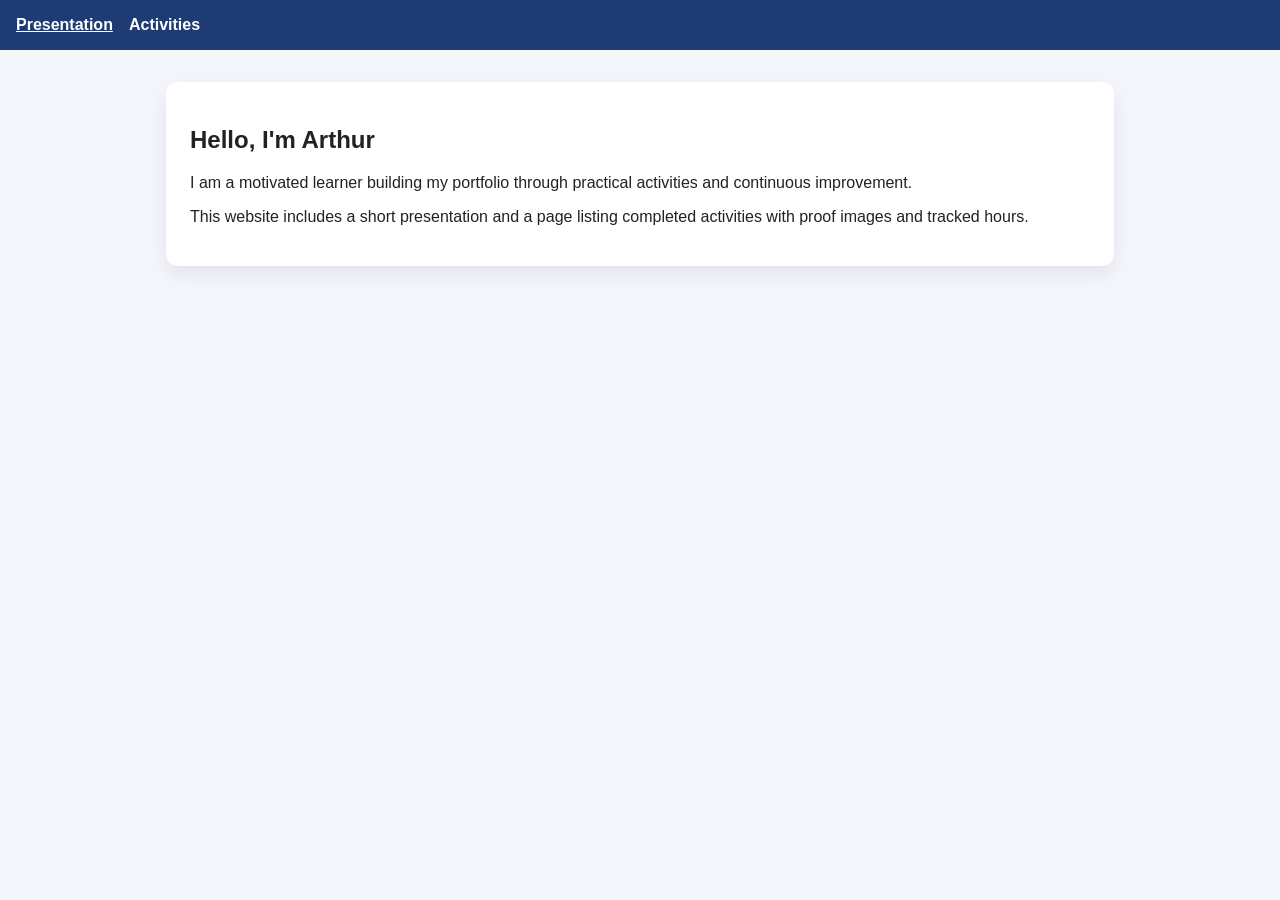
==== index.html @ 93621714 "feat: add two-page portfolio with JSON-driven activities list Agent-Logs-Url: https://github.com/Art" ====
<!DOCTYPE html>
<html lang="en">
  <head>
    <meta charset="UTF-8" />
    <meta name="viewport" content="width=device-width, initial-scale=1.0" />
    <title>Portfolio Presentation</title>
    <link rel="stylesheet" href="/styles.css" />
  </head>
  <body>
    <header>
      <nav>
        <a href="/index.html" aria-current="page">Presentation</a>
        <a href="/activities.html">Activities</a>
      </nav>
    </header>

    <main>
      <section class="card">
        <h1>Hello, I'm Arthur</h1>
        <p>
          I am a motivated learner building my portfolio through practical
          activities and continuous improvement.
        </p>
        <p>
          This website includes a short presentation and a page listing completed
          activities with proof images and tracked hours.
        </p>
      </section>
    </main>
  </body>
</html>
---- styles.css ----
:root {
  color-scheme: light;
  font-family: Arial, Helvetica, sans-serif;
}

body {
  margin: 0;
  background: #f4f6fb;
  color: #222;
}

header {
  background: #1f3b73;
  padding: 1rem;
}

nav {
  display: flex;
  gap: 1rem;
}

nav a {
  color: #fff;
  text-decoration: none;
  font-weight: 600;
}

nav a[aria-current='page'] {
  text-decoration: underline;
}

main {
  padding: 2rem;
  display: flex;
  justify-content: center;
}

.card {
  background: #fff;
  width: min(900px, 100%);
  border-radius: 12px;
  padding: 1.5rem;
  box-shadow: 0 8px 20px rgba(0, 0, 0, 0.08);
}

table {
  width: 100%;
  border-collapse: collapse;
}

th,
td {
  text-align: left;
  border-bottom: 1px solid #e1e3ea;
  padding: 0.75rem;
}

tfoot th {
  border-top: 2px solid #adb3c4;
}

.proof-image {
  width: 96px;
  height: 64px;
  object-fit: cover;
  border-radius: 8px;
  border: 1px solid #d4d8e5;
}
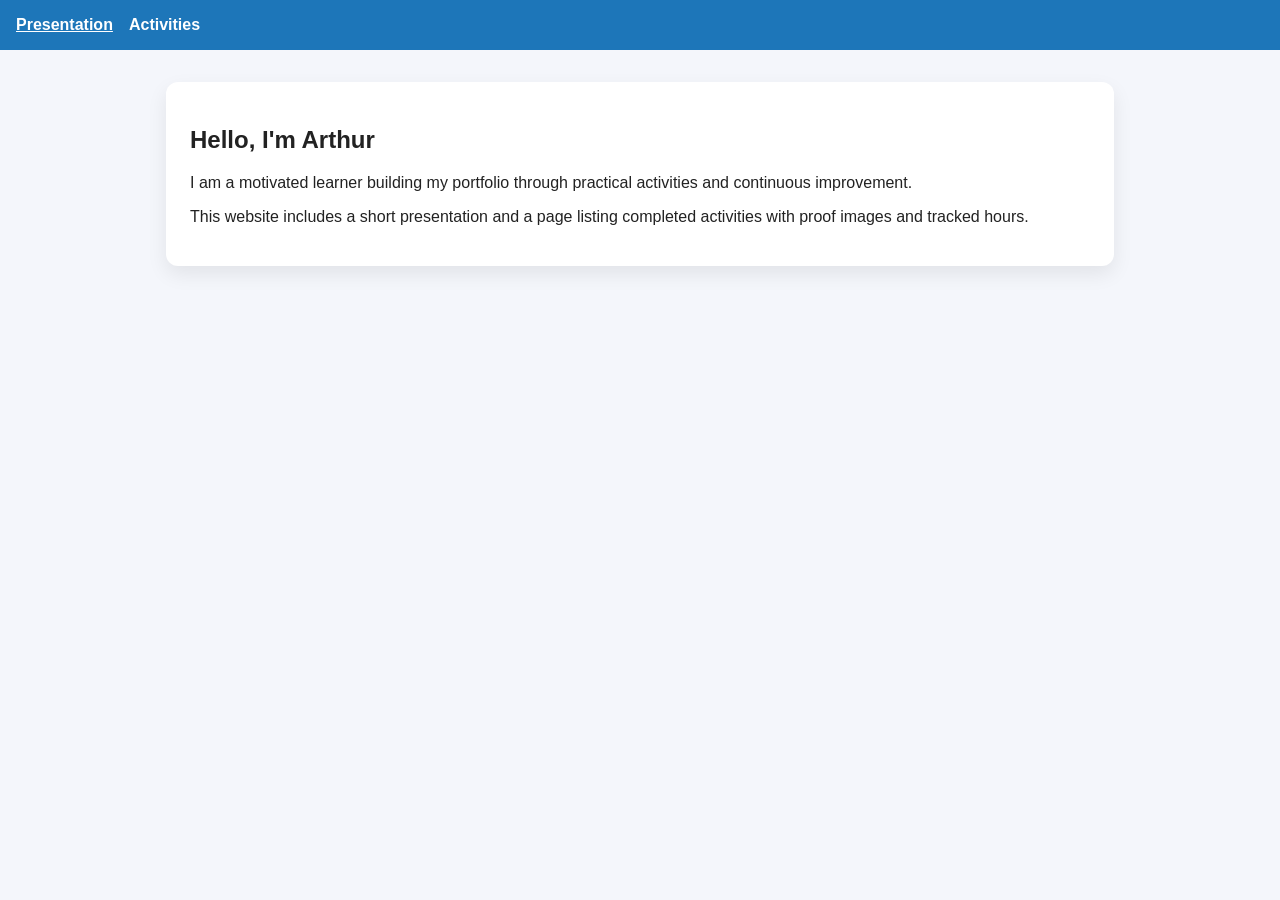
==== commit fb31337d: "ajout dans la logique et la structure de la page activities" ====
--- a/index.html
+++ b/index.html
@@ -4,13 +4,13 @@
     <meta charset="UTF-8" />
     <meta name="viewport" content="width=device-width, initial-scale=1.0" />
     <title>Portfolio Presentation</title>
-    <link rel="stylesheet" href="/styles.css" />
+    <link rel="stylesheet" href="./styles.css" />
   </head>
   <body>
     <header>
       <nav>
-        <a href="/index.html" aria-current="page">Presentation</a>
-        <a href="/activities.html">Activities</a>
+        <a href="./index.html" aria-current="page">Presentation</a>
+        <a href="./activities.html">Activities</a>
       </nav>
     </header>
 
--- a/styles.css
+++ b/styles.css
@@ -10,7 +10,7 @@
 }
 
 header {
-  background: #1f3b73;
+  background: #1d76b9;
   padding: 1rem;
 }
 
@@ -59,6 +59,13 @@
   border-top: 2px solid #adb3c4;
 }
 
+.category-row th {
+  background: #e9f2ff;
+  color: #184d7d;
+  font-weight: 700;
+  border-top: 2px solid #c8dff8;
+}
+
 .proof-image {
   width: 96px;
   height: 64px;
@@ -66,3 +73,108 @@
   border-radius: 8px;
   border: 1px solid #d4d8e5;
 }
+
+.actions-cell {
+  text-align: right;
+}
+
+.details-button {
+  border: 0;
+  border-radius: 8px;
+  padding: 0.45rem 0.75rem;
+  background: #1d76b9;
+  color: #fff;
+  font-weight: 600;
+  cursor: pointer;
+}
+
+.details-button:hover {
+  background: #155f95;
+}
+
+.detail-overlay {
+  position: fixed;
+  inset: 0;
+  background: rgba(10, 22, 36, 0.65);
+  display: flex;
+  align-items: center;
+  justify-content: center;
+  padding: 1.2rem;
+  z-index: 200;
+}
+
+.detail-overlay[hidden] {
+  display: none;
+}
+
+.detail-panel {
+  background: #fff;
+  width: min(900px, 100%);
+  border-radius: 14px;
+  box-shadow: 0 16px 40px rgba(0, 0, 0, 0.25);
+  padding: 1rem;
+}
+
+.detail-close {
+  display: block;
+  margin-left: auto;
+  border: 0;
+  border-radius: 8px;
+  padding: 0.45rem 0.75rem;
+  background: #e5ebf5;
+  color: #283748;
+  font-weight: 600;
+  cursor: pointer;
+}
+
+.detail-content {
+  margin-top: 0.8rem;
+  display: grid;
+  grid-template-columns: 1.1fr 1fr;
+  gap: 1rem;
+}
+
+.detail-image {
+  width: 100%;
+  max-height: 420px;
+  object-fit: cover;
+  border-radius: 10px;
+  border: 1px solid #d4d8e5;
+}
+
+.detail-category {
+  margin: 0;
+  text-transform: uppercase;
+  letter-spacing: 0.06em;
+  font-size: 0.8rem;
+  color: #1d76b9;
+  font-weight: 700;
+}
+
+.detail-hours {
+  font-weight: 700;
+  color: #1e2b38;
+}
+
+.detail-description {
+  line-height: 1.45;
+}
+
+@media (max-width: 700px) {
+  main {
+    padding: 1rem;
+  }
+
+  th,
+  td {
+    padding: 0.55rem;
+  }
+
+  .detail-content {
+    grid-template-columns: 1fr;
+  }
+
+  .actions-cell {
+    text-align: left;
+  }
+}
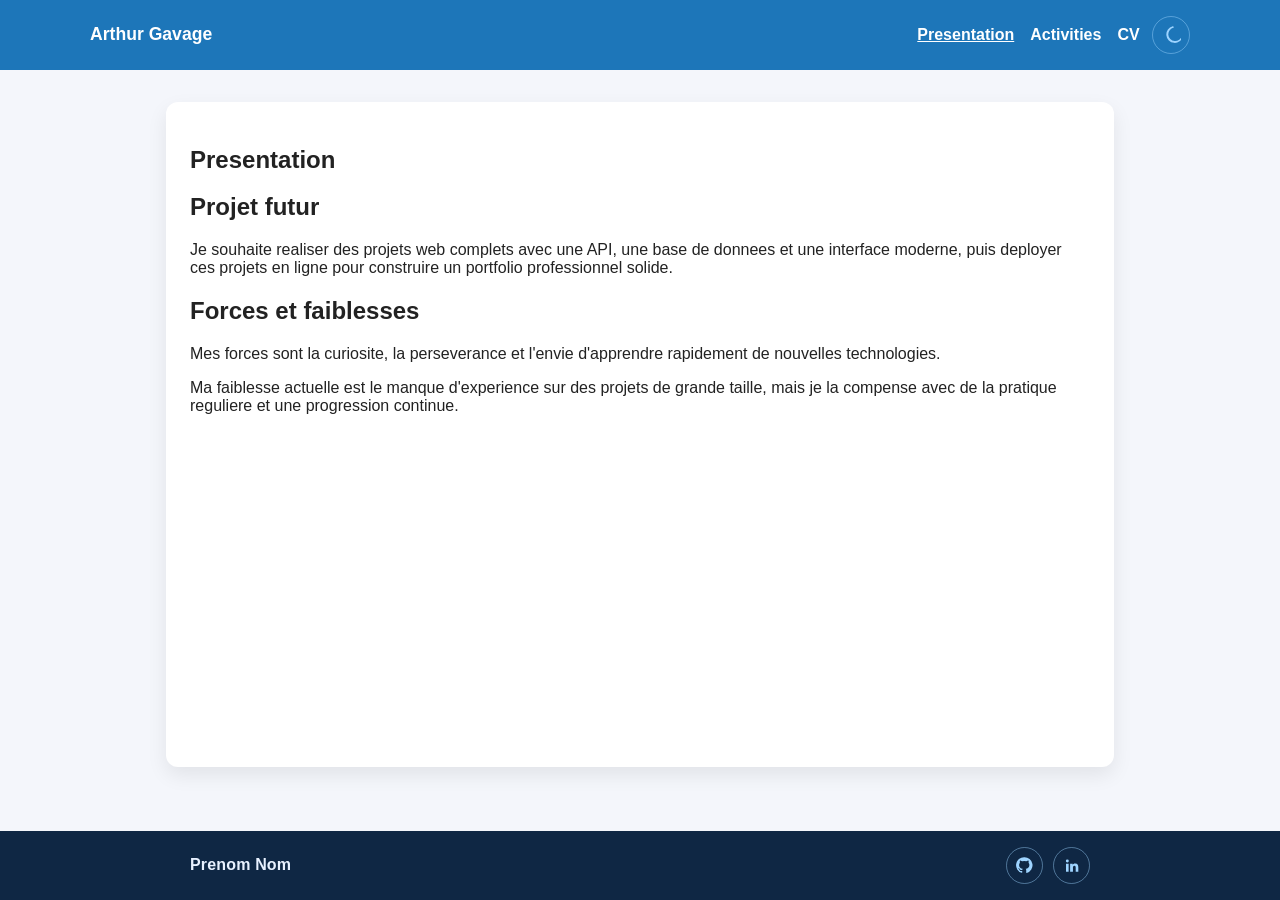
==== commit 8112a6d3: "add CV and more images" ====
--- a/index.html
+++ b/index.html
@@ -7,25 +7,112 @@
     <link rel="stylesheet" href="./styles.css" />
   </head>
   <body>
-    <header>
-      <nav>
-        <a href="./index.html" aria-current="page">Presentation</a>
-        <a href="./activities.html">Activities</a>
-      </nav>
+    <header class="site-header">
+      <div class="header-inner">
+        <p class="site-owner">Arthur Gavage</p>
+        <div class="header-right">
+          <nav>
+            <a href="./index.html" aria-current="page">Presentation</a>
+            <a href="./activities.html">Activities</a>
+            <a href="./cv.html">CV</a>
+          </nav>
+          <button
+            id="theme-toggle"
+            class="theme-toggle"
+            type="button"
+            aria-label="Activer le mode sombre"
+            title="Changer le theme"
+          >
+            <svg
+              class="theme-icon theme-icon-moon"
+              viewBox="0 0 24 24"
+              aria-hidden="true"
+              focusable="false"
+            >
+              <path
+                d="M14.53 2.08a1 1 0 0 1 .18 1.2 8.5 8.5 0 1 0 10.01 10.01 1 1 0 0 1 1.38 1.18A10.5 10.5 0 1 1 13.35 1.7a1 1 0 0 1 1.18.38Z"
+              />
+            </svg>
+            <svg
+              class="theme-icon theme-icon-sun"
+              viewBox="0 0 24 24"
+              aria-hidden="true"
+              focusable="false"
+              hidden
+            >
+              <path
+                d="M12 4a1 1 0 0 1 1 1v1.2a1 1 0 1 1-2 0V5a1 1 0 0 1 1-1Zm0 13.8a1 1 0 0 1 1 1V20a1 1 0 1 1-2 0v-1.2a1 1 0 0 1 1-1ZM5.64 6.64a1 1 0 0 1 1.41 0l.85.85a1 1 0 0 1-1.41 1.41l-.85-.85a1 1 0 0 1 0-1.41Zm10.46 10.46a1 1 0 0 1 1.41 0l.85.85a1 1 0 1 1-1.41 1.41l-.85-.85a1 1 0 0 1 0-1.41ZM4 12a1 1 0 0 1 1-1h1.2a1 1 0 0 1 0 2H5a1 1 0 0 1-1-1Zm13.8 0a1 1 0 0 1 1-1H20a1 1 0 1 1 0 2h-1.2a1 1 0 0 1-1-1ZM6.64 18.36a1 1 0 0 1 0-1.41l.85-.85a1 1 0 0 1 1.41 1.41l-.85.85a1 1 0 0 1-1.41 0ZM17.1 8.9a1 1 0 0 1 0-1.41l.85-.85a1 1 0 1 1 1.41 1.41l-.85.85a1 1 0 0 1-1.41 0ZM12 8a4 4 0 1 1 0 8 4 4 0 0 1 0-8Z"
+              />
+            </svg>
+          </button>
+        </div>
+      </div>
     </header>
 
     <main>
       <section class="card">
-        <h1>Hello, I'm Arthur</h1>
-        <p>
-          I am a motivated learner building my portfolio through practical
-          activities and continuous improvement.
-        </p>
-        <p>
-          This website includes a short presentation and a page listing completed
-          activities with proof images and tracked hours.
-        </p>
+        <h1>Presentation</h1>
+
+        <section class="home-section">
+          <h2>Projet futur</h2>
+          <p>
+            Je souhaite realiser des projets web complets avec une API, une base
+            de donnees et une interface moderne, puis deployer ces projets en
+            ligne pour construire un portfolio professionnel solide.
+          </p>
+        </section>
+
+        <section class="home-section">
+          <h2>Forces et faiblesses</h2>
+          <p>
+            Mes forces sont la curiosite, la perseverance et l'envie d'apprendre
+            rapidement de nouvelles technologies.
+          </p>
+          <p>
+            Ma faiblesse actuelle est le manque d'experience sur des projets de
+            grande taille, mais je la compense avec de la pratique reguliere et
+            une progression continue.
+          </p>
+        </section>
       </section>
     </main>
+
+    <footer class="site-footer">
+      <div class="footer-content">
+        <p class="footer-name">Prenom Nom</p>
+        <div class="footer-social" aria-label="Liens reseaux sociaux">
+          <a
+            class="social-link"
+            href="https://github.com/votre-profil"
+            target="_blank"
+            rel="noopener noreferrer"
+            aria-label="GitHub"
+            title="GitHub"
+          >
+            <svg viewBox="0 0 24 24" aria-hidden="true" focusable="false">
+              <path
+                d="M12 1.5A10.5 10.5 0 0 0 8.68 22c.53.1.72-.23.72-.51v-1.94c-2.93.64-3.55-1.24-3.55-1.24-.48-1.2-1.17-1.52-1.17-1.52-.96-.66.07-.65.07-.65 1.06.07 1.62 1.09 1.62 1.09.95 1.62 2.49 1.15 3.1.88.1-.69.37-1.15.67-1.41-2.34-.27-4.8-1.17-4.8-5.2 0-1.15.41-2.08 1.08-2.82-.11-.27-.47-1.37.1-2.85 0 0 .88-.28 2.89 1.08a10.03 10.03 0 0 1 5.26 0c2.01-1.36 2.89-1.08 2.89-1.08.57 1.48.21 2.58.1 2.85.67.74 1.08 1.67 1.08 2.82 0 4.04-2.46 4.93-4.81 5.19.38.33.71.97.71 1.96v2.9c0 .28.19.61.73.51A10.5 10.5 0 0 0 12 1.5Z"
+              />
+            </svg>
+          </a>
+          <a
+            class="social-link"
+            href="https://www.linkedin.com/in/votre-profil"
+            target="_blank"
+            rel="noopener noreferrer"
+            aria-label="LinkedIn"
+            title="LinkedIn"
+          >
+            <svg viewBox="0 0 24 24" aria-hidden="true" focusable="false">
+              <path
+                d="M6.94 8.5a1.94 1.94 0 1 1 0-3.88 1.94 1.94 0 0 1 0 3.88ZM5.23 9.96h3.42V20.5H5.23V9.96Zm5.37 0h3.28v1.44h.05c.46-.86 1.58-1.77 3.25-1.77 3.47 0 4.12 2.29 4.12 5.26v5.61h-3.42v-4.98c0-1.19-.02-2.72-1.66-2.72-1.67 0-1.93 1.3-1.93 2.64v5.06H10.6V9.96Z"
+              />
+            </svg>
+          </a>
+        </div>
+      </div>
+    </footer>
+
+    <script src="./script.js"></script>
   </body>
 </html>
--- a/styles.css
+++ b/styles.css
@@ -1,26 +1,89 @@
+/* Light theme tokens shared across the site. */
 :root {
   color-scheme: light;
   font-family: Arial, Helvetica, sans-serif;
-}
-
+  --bg-page: #f4f6fb;
+  --text-main: #222;
+  --header-bg: #1d76b9;
+  --nav-link: #fff;
+  --card-bg: #fff;
+  --card-shadow: 0 8px 20px rgba(0, 0, 0, 0.08);
+  --line-color: #e1e3ea;
+  --footer-bg: #0f2744;
+  --footer-text: #e8f1ff;
+  --footer-link: #9ed4ff;
+  --accent: #1d76b9;
+  --accent-hover: #155f95;
+  --icon-border: rgba(158, 212, 255, 0.45);
+  --icon-hover-bg: rgba(158, 212, 255, 0.15);
+  --icon-hover-border: rgba(158, 212, 255, 0.75);
+}
+
+/* Dark theme overrides activated via data-theme on <html>. */
+:root[data-theme='dark'] {
+  color-scheme: dark;
+  --bg-page: #11161d;
+  --text-main: #e8edf5;
+  --header-bg: #142638;
+  --nav-link: #e8edf5;
+  --card-bg: #1a232e;
+  --card-shadow: 0 12px 28px rgba(0, 0, 0, 0.35);
+  --line-color: #324050;
+  --footer-bg: #0d1622;
+  --footer-text: #d9e6f5;
+  --footer-link: #9ed4ff;
+  --accent: #4f95d4;
+  --accent-hover: #6aa8df;
+  --icon-border: rgba(158, 212, 255, 0.5);
+  --icon-hover-bg: rgba(158, 212, 255, 0.2);
+  --icon-hover-border: rgba(158, 212, 255, 0.85);
+}
+
+/* Sticky footer layout: body is a full-height column. */
 body {
   margin: 0;
-  background: #f4f6fb;
-  color: #222;
-}
-
-header {
-  background: #1d76b9;
+  min-height: 100vh;
+  display: flex;
+  flex-direction: column;
+  background: var(--bg-page);
+  color: var(--text-main);
+}
+
+/* Header with brand on the left and controls on the right. */
+.site-header {
+  background: var(--header-bg);
   padding: 1rem;
 }
 
+.header-inner {
+  width: min(1100px, 100%);
+  margin: 0 auto;
+  display: flex;
+  align-items: center;
+  gap: 1rem;
+}
+
+.site-owner {
+  margin: 0;
+  color: var(--nav-link);
+  font-size: 1.1rem;
+  font-weight: 700;
+}
+
+.header-right {
+  margin-left: auto;
+  display: flex;
+  align-items: center;
+  gap: 0.8rem;
+}
+
 nav {
   display: flex;
   gap: 1rem;
 }
 
 nav a {
-  color: #fff;
+  color: var(--nav-link);
   text-decoration: none;
   font-weight: 600;
 }
@@ -29,20 +92,127 @@
   text-decoration: underline;
 }
 
+.theme-toggle {
+  width: 2.35rem;
+  height: 2.35rem;
+  border: 1px solid var(--icon-border);
+  border-radius: 999px;
+  background: transparent;
+  color: var(--footer-link);
+  display: inline-flex;
+  align-items: center;
+  justify-content: center;
+  cursor: pointer;
+  transition: transform 0.15s ease, background-color 0.15s ease,
+    border-color 0.15s ease;
+}
+
+.theme-toggle:hover,
+.theme-toggle:focus-visible {
+  transform: translateY(-1px);
+  background: var(--icon-hover-bg);
+  border-color: var(--icon-hover-border);
+}
+
+.theme-toggle:focus-visible {
+  outline: 2px solid var(--footer-link);
+  outline-offset: 2px;
+}
+
+.theme-icon {
+  width: 1.2rem;
+  height: 1.2rem;
+  fill: currentColor;
+}
+
+.theme-icon[hidden] {
+  display: none !important;
+}
+
+/* Main content takes remaining space so footer stays at page bottom. */
 main {
+  flex: 1;
   padding: 2rem;
   display: flex;
   justify-content: center;
 }
 
+/* Footer block with name + social links. */
+.site-footer {
+  background: var(--footer-bg);
+  color: var(--footer-text);
+  margin-top: 2rem;
+  padding: 1rem 2rem;
+}
+
+.footer-content {
+  width: min(900px, 100%);
+  margin: 0 auto;
+  display: flex;
+  justify-content: space-between;
+  align-items: center;
+  gap: 1rem;
+  flex-wrap: wrap;
+}
+
+.footer-name {
+  margin: 0;
+  font-weight: 700;
+  letter-spacing: 0.01em;
+}
+
+.footer-social {
+  display: flex;
+  gap: 0.6rem;
+  flex-wrap: wrap;
+}
+
+.social-link {
+  width: 2.2rem;
+  height: 2.2rem;
+  display: inline-flex;
+  align-items: center;
+  justify-content: center;
+  border-radius: 999px;
+  border: 1px solid var(--icon-border);
+  color: var(--footer-link);
+  text-decoration: none;
+  transition: transform 0.15s ease, background-color 0.15s ease,
+    border-color 0.15s ease;
+}
+
+.social-link svg {
+  width: 1.15rem;
+  height: 1.15rem;
+  fill: currentColor;
+}
+
+.social-link:hover,
+.social-link:focus-visible {
+  background: var(--icon-hover-bg);
+  border-color: var(--icon-hover-border);
+  transform: translateY(-1px);
+}
+
+.social-link:focus-visible {
+  outline: 2px solid var(--footer-link);
+  outline-offset: 2px;
+}
+
 .card {
-  background: #fff;
+  background: var(--card-bg);
   width: min(900px, 100%);
   border-radius: 12px;
   padding: 1.5rem;
-  box-shadow: 0 8px 20px rgba(0, 0, 0, 0.08);
-}
-
+  box-shadow: var(--card-shadow);
+}
+
+/* Visual spacing between sections on the home page card. */
+.home-section + .home-section {
+  margin-top: 1.2rem;
+}
+
+/* Activities table styles. */
 table {
   width: 100%;
   border-collapse: collapse;
@@ -51,7 +221,7 @@
 th,
 td {
   text-align: left;
-  border-bottom: 1px solid #e1e3ea;
+  border-bottom: 1px solid var(--line-color);
   padding: 0.75rem;
 }
 
@@ -82,16 +252,17 @@
   border: 0;
   border-radius: 8px;
   padding: 0.45rem 0.75rem;
-  background: #1d76b9;
+  background: var(--accent);
   color: #fff;
   font-weight: 600;
   cursor: pointer;
 }
 
 .details-button:hover {
-  background: #155f95;
-}
-
+  background: var(--accent-hover);
+}
+
+/* Centered modal overlay for activity details. */
 .detail-overlay {
   position: fixed;
   inset: 0;
@@ -108,8 +279,10 @@
 }
 
 .detail-panel {
-  background: #fff;
-  width: min(900px, 100%);
+  background: var(--card-bg);
+  width: min(650px, 100%);
+  max-height: 80vh;
+  overflow-y: auto;
   border-radius: 14px;
   box-shadow: 0 16px 40px rgba(0, 0, 0, 0.25);
   padding: 1rem;
@@ -129,9 +302,15 @@
 
 .detail-content {
   margin-top: 0.8rem;
-  display: grid;
-  grid-template-columns: 1.1fr 1fr;
-  gap: 1rem;
+  display: flex;
+  flex-direction: column;
+  gap: 1.2rem;
+}
+
+.detail-images {
+  display: flex;
+  flex-direction: row;
+  gap: 0.75rem;
 }
 
 .detail-image {
@@ -140,6 +319,59 @@
   object-fit: cover;
   border-radius: 10px;
   border: 1px solid #d4d8e5;
+  cursor: pointer;
+  transition: transform 0.15s ease, box-shadow 0.15s ease;
+}
+
+.detail-image:hover {
+  transform: scale(1.02);
+  box-shadow: 0 4px 12px rgba(0, 0, 0, 0.15);
+}
+
+/* Fullscreen image viewer overlay. */
+.image-viewer-overlay {
+  position: fixed;
+  inset: 0;
+  background: rgba(0, 0, 0, 0.9);
+  display: flex;
+  align-items: center;
+  justify-content: center;
+  padding: 1rem;
+  z-index: 300;
+}
+
+.image-viewer-overlay[hidden] {
+  display: none;
+}
+
+.image-viewer-close {
+  position: absolute;
+  top: 1rem;
+  right: 1rem;
+  width: 3rem;
+  height: 3rem;
+  border: 0;
+  border-radius: 50%;
+  background: rgba(255, 255, 255, 0.2);
+  color: #fff;
+  font-size: 1.5rem;
+  cursor: pointer;
+  display: flex;
+  align-items: center;
+  justify-content: center;
+  transition: background-color 0.15s ease;
+  z-index: 301;
+}
+
+.image-viewer-close:hover {
+  background: rgba(255, 255, 255, 0.3);
+}
+
+.image-viewer-content {
+  max-width: 90vw;
+  max-height: 90vh;
+  object-fit: contain;
+  border-radius: 8px;
 }
 
 .detail-category {
@@ -160,7 +392,58 @@
   line-height: 1.45;
 }
 
+/* CV PDF viewer area. */
+.cv-card {
+  display: flex;
+  flex-direction: column;
+  gap: 1rem;
+}
+
+.cv-card h1,
+.cv-card p {
+  margin: 0;
+}
+
+.cv-viewer {
+  border: 1px solid var(--line-color);
+  border-radius: 10px;
+  overflow: hidden;
+  background: var(--card-bg);
+}
+
+.cv-frame {
+  width: 100%;
+  height: 80vh;
+  min-height: 560px;
+  border: 0;
+}
+
+.cv-download a {
+  color: var(--accent);
+  font-weight: 700;
+}
+
+/* Mobile adjustments for layout and readability. */
 @media (max-width: 700px) {
+  .header-inner {
+    flex-direction: column;
+    align-items: stretch;
+    gap: 0.6rem;
+  }
+
+  .site-owner {
+    text-align: center;
+  }
+
+  .header-right {
+    margin-left: 0;
+    justify-content: space-between;
+  }
+
+  nav {
+    flex-wrap: wrap;
+  }
+
   main {
     padding: 1rem;
   }
@@ -170,6 +453,15 @@
     padding: 0.55rem;
   }
 
+  .site-footer {
+    padding: 1rem;
+  }
+
+  .footer-content {
+    justify-content: center;
+    text-align: center;
+  }
+
   .detail-content {
     grid-template-columns: 1fr;
   }
@@ -177,4 +469,9 @@
   .actions-cell {
     text-align: left;
   }
-}
+
+  .cv-frame {
+    height: 70vh;
+    min-height: 420px;
+  }
+}
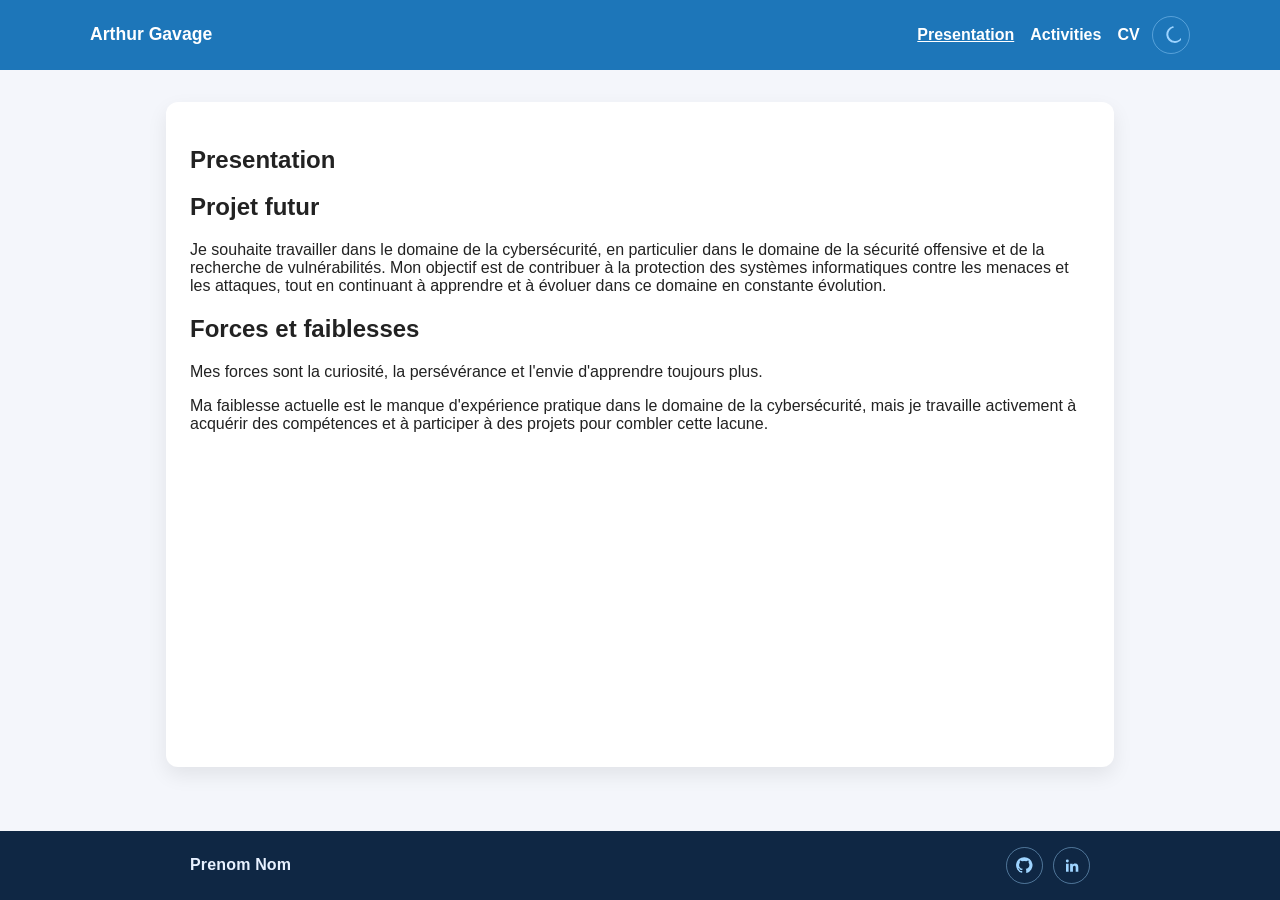
==== commit 58c8eb56: "modif text page index" ====
--- a/index.html
+++ b/index.html
@@ -56,22 +56,22 @@
         <section class="home-section">
           <h2>Projet futur</h2>
           <p>
-            Je souhaite realiser des projets web complets avec une API, une base
-            de donnees et une interface moderne, puis deployer ces projets en
-            ligne pour construire un portfolio professionnel solide.
+            Je souhaite travailler dans le domaine de la cybersécurité, en particulier dans le domaine de la sécurité 
+            offensive et de la recherche de vulnérabilités. Mon objectif est de contribuer à la protection des systèmes 
+            informatiques contre les menaces et les attaques, tout en continuant à apprendre et à évoluer dans ce domaine 
+            en constante évolution.
           </p>
         </section>
 
         <section class="home-section">
           <h2>Forces et faiblesses</h2>
           <p>
-            Mes forces sont la curiosite, la perseverance et l'envie d'apprendre
-            rapidement de nouvelles technologies.
+            Mes forces sont la curiosité, la persévérance et l'envie d'apprendre
+            toujours plus.
           </p>
           <p>
-            Ma faiblesse actuelle est le manque d'experience sur des projets de
-            grande taille, mais je la compense avec de la pratique reguliere et
-            une progression continue.
+            Ma faiblesse actuelle est le manque d'expérience pratique dans le domaine de la cybersécurité, mais je travaille 
+            activement à acquérir des compétences et à participer à des projets pour combler cette lacune.
           </p>
         </section>
       </section>
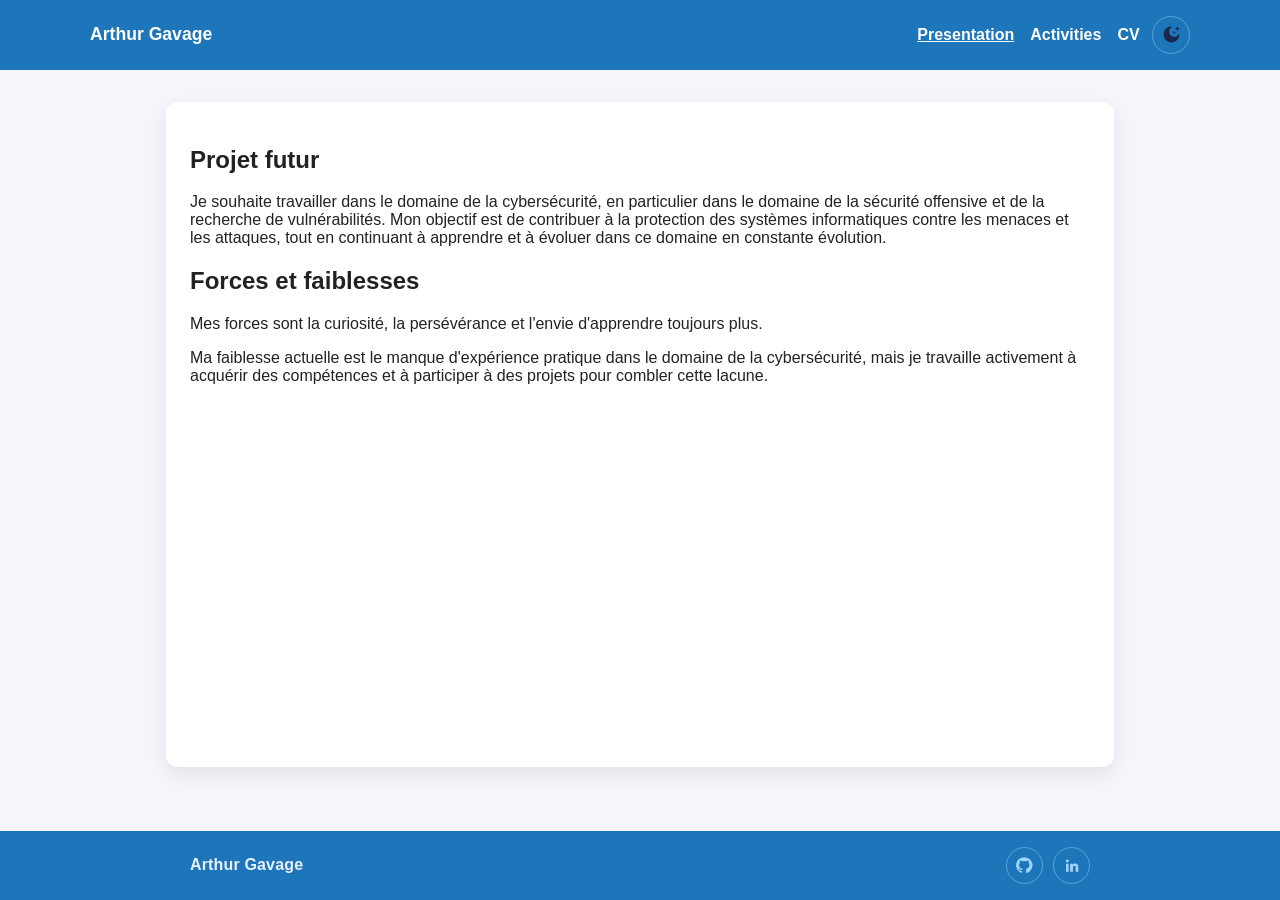
==== commit 0f7dd1f6: "ajout de preuve et de text explicatif" ====
--- a/index.html
+++ b/index.html
@@ -23,27 +23,19 @@
             aria-label="Activer le mode sombre"
             title="Changer le theme"
           >
-            <svg
+            <img
               class="theme-icon theme-icon-moon"
-              viewBox="0 0 24 24"
+              src="./assets/icone/moon-stars-svgrepo-com.svg"
+              alt=""
+              aria-hidden="false"
+            />
+            <img
+              class="theme-icon theme-icon-sun"
+              src="./assets/icone/sun-svgrepo-com.svg"
+              alt=""
+              hidden
               aria-hidden="true"
-              focusable="false"
-            >
-              <path
-                d="M14.53 2.08a1 1 0 0 1 .18 1.2 8.5 8.5 0 1 0 10.01 10.01 1 1 0 0 1 1.38 1.18A10.5 10.5 0 1 1 13.35 1.7a1 1 0 0 1 1.18.38Z"
-              />
-            </svg>
-            <svg
-              class="theme-icon theme-icon-sun"
-              viewBox="0 0 24 24"
-              aria-hidden="true"
-              focusable="false"
-              hidden
-            >
-              <path
-                d="M12 4a1 1 0 0 1 1 1v1.2a1 1 0 1 1-2 0V5a1 1 0 0 1 1-1Zm0 13.8a1 1 0 0 1 1 1V20a1 1 0 1 1-2 0v-1.2a1 1 0 0 1 1-1ZM5.64 6.64a1 1 0 0 1 1.41 0l.85.85a1 1 0 0 1-1.41 1.41l-.85-.85a1 1 0 0 1 0-1.41Zm10.46 10.46a1 1 0 0 1 1.41 0l.85.85a1 1 0 1 1-1.41 1.41l-.85-.85a1 1 0 0 1 0-1.41ZM4 12a1 1 0 0 1 1-1h1.2a1 1 0 0 1 0 2H5a1 1 0 0 1-1-1Zm13.8 0a1 1 0 0 1 1-1H20a1 1 0 1 1 0 2h-1.2a1 1 0 0 1-1-1ZM6.64 18.36a1 1 0 0 1 0-1.41l.85-.85a1 1 0 0 1 1.41 1.41l-.85.85a1 1 0 0 1-1.41 0ZM17.1 8.9a1 1 0 0 1 0-1.41l.85-.85a1 1 0 1 1 1.41 1.41l-.85.85a1 1 0 0 1-1.41 0ZM12 8a4 4 0 1 1 0 8 4 4 0 0 1 0-8Z"
-              />
-            </svg>
+            />
           </button>
         </div>
       </div>
@@ -51,7 +43,7 @@
 
     <main>
       <section class="card">
-        <h1>Presentation</h1>
+        <h1></h1> <!--Présentation-->
 
         <section class="home-section">
           <h2>Projet futur</h2>
@@ -79,11 +71,11 @@
 
     <footer class="site-footer">
       <div class="footer-content">
-        <p class="footer-name">Prenom Nom</p>
+        <p class="footer-name">Arthur Gavage</p>
         <div class="footer-social" aria-label="Liens reseaux sociaux">
           <a
             class="social-link"
-            href="https://github.com/votre-profil"
+            href="https://github.com/arthur-citizen"
             target="_blank"
             rel="noopener noreferrer"
             aria-label="GitHub"
@@ -97,7 +89,7 @@
           </a>
           <a
             class="social-link"
-            href="https://www.linkedin.com/in/votre-profil"
+            href="https://www.linkedin.com/in/arthur-gavage-60848936b/"
             target="_blank"
             rel="noopener noreferrer"
             aria-label="LinkedIn"
--- a/styles.css
+++ b/styles.css
@@ -9,7 +9,7 @@
   --card-bg: #fff;
   --card-shadow: 0 8px 20px rgba(0, 0, 0, 0.08);
   --line-color: #e1e3ea;
-  --footer-bg: #0f2744;
+  --footer-bg: #1d76b9;
   --footer-text: #e8f1ff;
   --footer-link: #9ed4ff;
   --accent: #1d76b9;
@@ -122,7 +122,8 @@
 .theme-icon {
   width: 1.2rem;
   height: 1.2rem;
-  fill: currentColor;
+  display: block;
+  object-fit: contain;
 }
 
 .theme-icon[hidden] {
